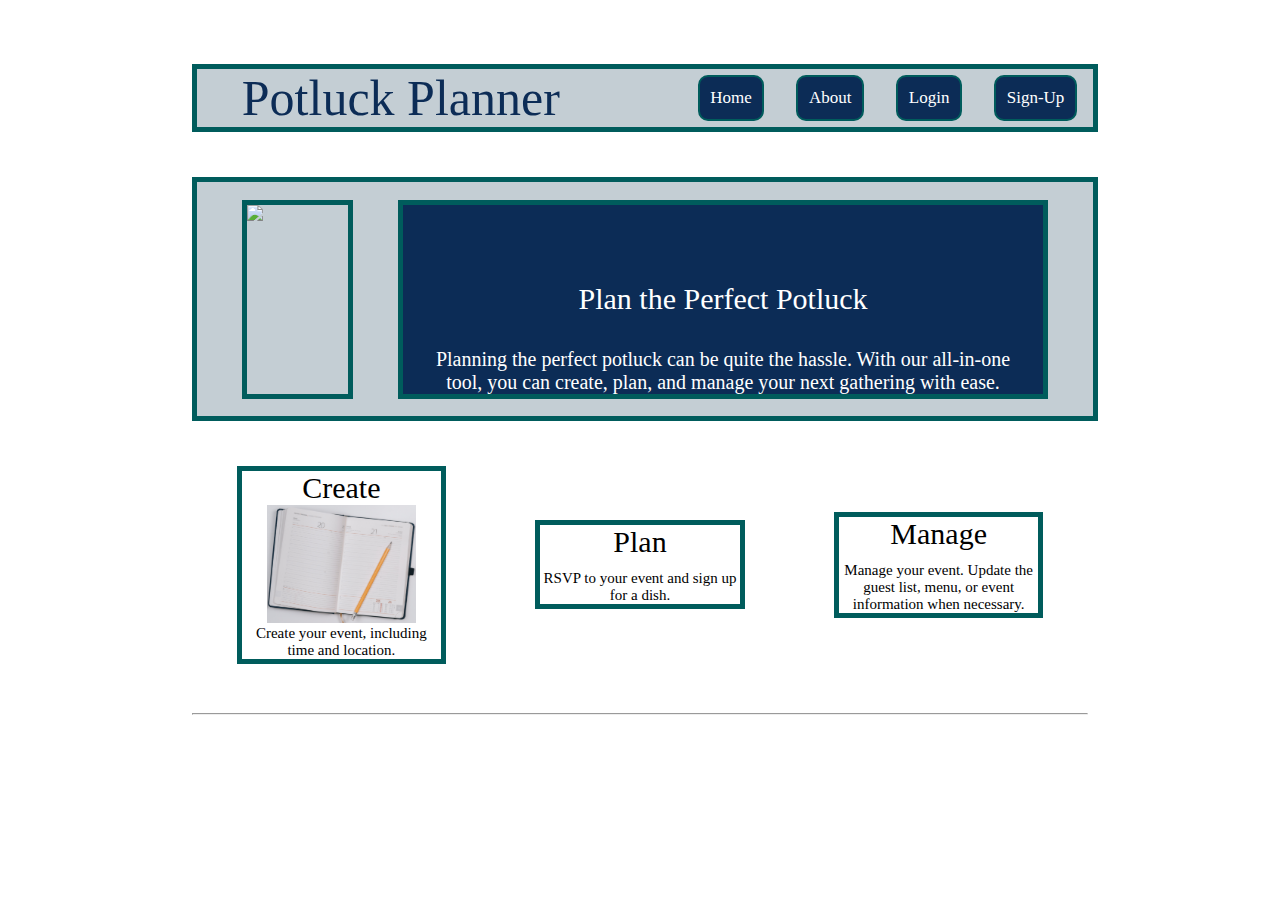
==== index.html @ ca97a30d "added to features section" ====
<!DOCTYPE html>
<html lang="en">
  <head>
    <meta content="width=device-width, initial-scale=1" />
    <meta charset="UTF-8" />
    <meta name="viewport" content="width=device-width, initial-scale=1.0" />
    <title>Document</title>
    <link rel="stylesheet" type="text/css" href="css/index.css" />
  </head>
  <body>
    <header class="header-container">
      <h1>Potluck Planner</h1>
      <nav>
        <a href="index.html">Home</a>
        <a href="about.html">About</a>
        <a href="#">Login</a>
        <a href="#">Sign-Up</a>
      </nav>
    </header>

    <section class="mission-statement-container">
      <img
        class="mission-statement-image"
        src="images/pexels-kaboompics-com-5929.jpg"
      />
      <div class="mission-statement">
        <h2>Plan the Perfect Potluck</h2>
        <p>
          Planning the perfect potluck can be quite the hassle. With our
          all-in-one tool, you can create, plan, and manage your next gathering
          with ease.
        </p>
      </div>
    </section>
    <section class="features-section">
      <div class="feature">
        <div class="create">
          <h2>Create</h2>
          <img
            class="create-image"
            src="images/jeshoots-com-9n1USijYJZ4-unsplash.jpeg"
          />
          <p>Create your event, including time and location.</p>
        </div>
      </div>
      <div class="feature">
        <div class="plan">
          <h2>Plan</h2>
          <img class="plan-image" />
          <p>RSVP to your event and sign up for a dish.</p>
        </div>
      </div>
      <div class="feature">
        <div class="manage">
          <h2>Manage</h2>
          <img class="manage-image" />
          <p>
            Manage your event. Update the guest list, menu, or event information
            when necessary.
          </p>
        </div>
      </div>
    </section>
    <hr />
    <footer></footer>
  </body>
</html>
---- css/index.css ----
/* Add CSS styling here */
html,
body,
div,
span,
applet,
object,
iframe,
h1,
h2,
h3,
h4,
h5,
h6,
p,
blockquote,
pre,
a,
abbr,
acronym,
address,
big,
cite,
code,
del,
dfn,
em,
img,
ins,
kbd,
q,
s,
samp,
small,
strike,
strong,
sub,
sup,
tt,
var,
b,
u,
i,
center,
dl,
dt,
dd,
ol,
ul,
li,
fieldset,
form,
label,
legend,
table,
caption,
tbody,
tfoot,
thead,
tr,
th,
td,
article,
aside,
canvas,
details,
embed,
figure,
figcaption,
footer,
header,
hgroup,
menu,
nav,
output,
ruby,
section,
summary,
time,
mark,
audio,
video {
  margin: 0;
  padding: 0;
  border: 0;
  font-size: 100%;
  font: inherit;
  vertical-align: baseline;
}
html {
  font-size: 62.5%;
  margin: 5% 15%;
}
h1 {
  font-size: 5rem;
  margin-left: 5%;
  color: #0c2c56;
}
h2 {
  font-size: 3rem;
}
p {
  font-size: 1.5rem;
}
body {
  justify-content: center;
}

.header-container {
  display: flex;
  justify-content: flex-end;
  align-items: center;
  border: 5px solid #005c5c;
  width: 100%;
  background-color: #c4ced4;
}

header nav {
  display: flex;
  flex-grow: 1;
  justify-content: flex-end;
  align-items: center;
  font-size: 1rem;
}
header nav a {
  padding: 2% 2%;
  border-radius: 1rem;
  margin: 0 3%;
  background-color: #0c2c56;
  font-size: 1.7rem;
  border: 2px solid #005c5c;
  color: white;
  text-decoration: none;
}

.mission-statement-container {
  width: 100%;
  margin-top: 5%;
  padding: 2% 0;
  display: flex;
  justify-content: flex-end;
  background-color: #c4ced4;
  border: 5px solid #005c5c;
}
.mission-statement {
  display: flex;
  flex-direction: column;
  /* justify-content: center; */
  align-items: center;
  background-color: #0c2c56;
  margin-right: 5%;
  color: white;
  border: 5px solid #005c5c;
  text-align: center;
}

.mission-statement h2 {
  margin-top: 12%;
}

.mission-statement p {
  margin: 5% 5% 0 5%;
  align-items: center;
  font-size: 2rem;
  color: white;
}

.mission-statement-image {
  width: 20%;
  height: max;
  margin: 0 5%;
  border: 5px solid #005c5c;
}

.features-section {
  display: flex;
  justify-content: space-between;
  align-items: center;
}

.feature {
  color: black;
  border: 5px solid #005c5c;
  width: 40%;
  margin: 5%;
}

.create,
.plan,
.manage {
  text-align: center;
}

.create-image {
  width: 75%;
}
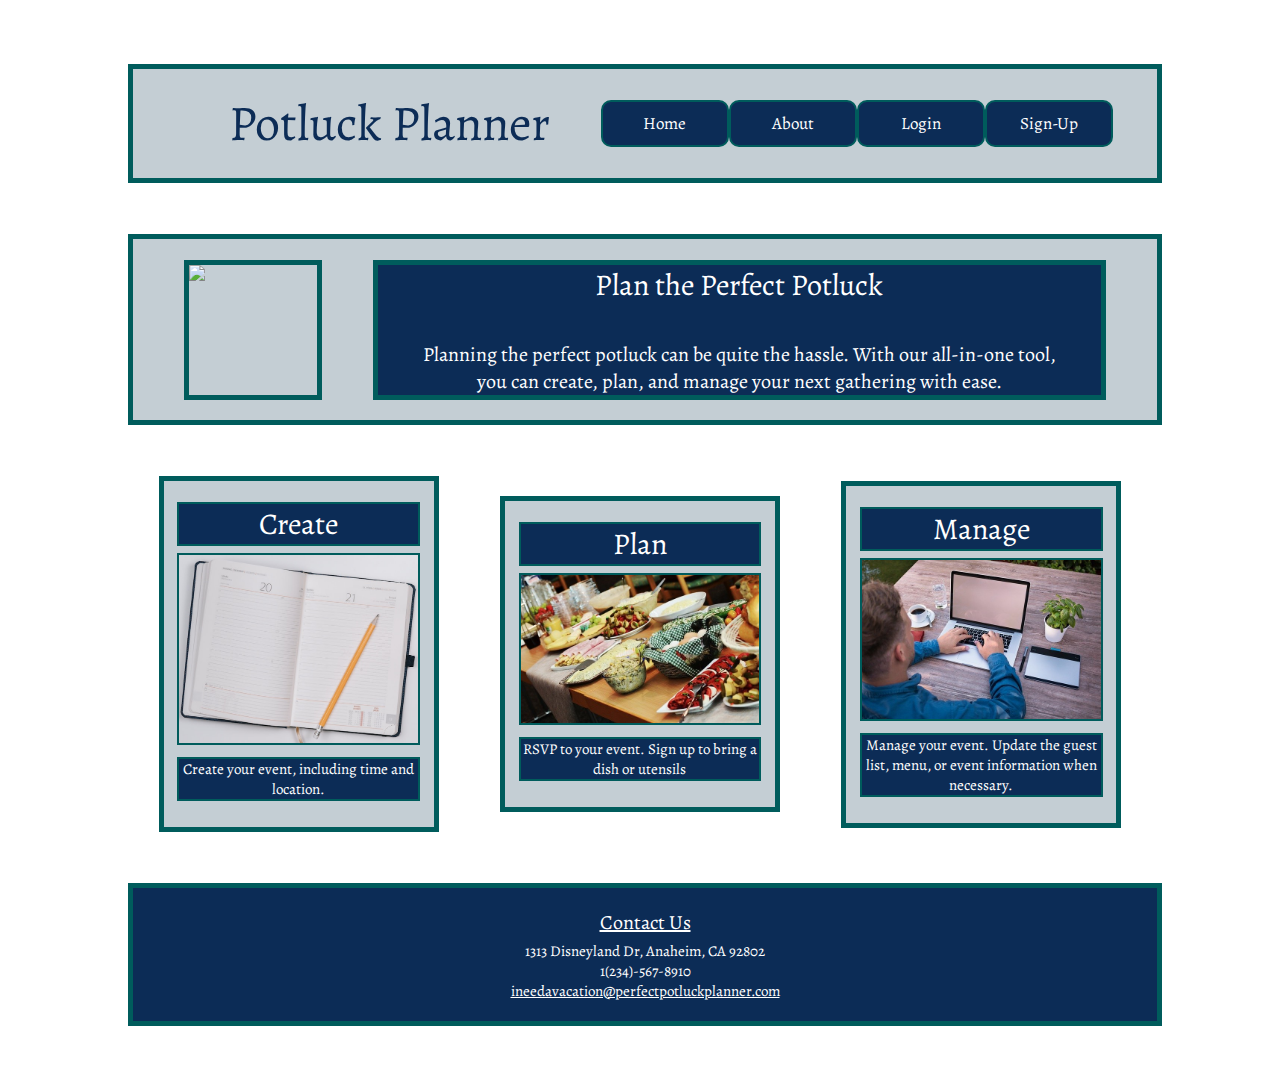
==== commit c34cfd37: "media queries" ====
--- a/index.html
+++ b/index.html
@@ -6,6 +6,10 @@
     <meta name="viewport" content="width=device-width, initial-scale=1.0" />
     <title>Document</title>
     <link rel="stylesheet" type="text/css" href="css/index.css" />
+    <link
+      href="https://fonts.googleapis.com/css2?family=Alegreya:wght@500&display=swap"
+      rel="stylesheet"
+    />
   </head>
   <body>
     <header class="header-container">
@@ -32,13 +36,15 @@
         </p>
       </div>
     </section>
+
     <section class="features-section">
       <div class="feature">
         <div class="create">
           <h2>Create</h2>
           <img
-            class="create-image"
+            class="features-image"
             src="images/jeshoots-com-9n1USijYJZ4-unsplash.jpeg"
+            alt="Image of a notebook planner"
           />
           <p>Create your event, including time and location.</p>
         </div>
@@ -46,14 +52,22 @@
       <div class="feature">
         <div class="plan">
           <h2>Plan</h2>
-          <img class="plan-image" />
-          <p>RSVP to your event and sign up for a dish.</p>
+          <img
+            class="features-image"
+            src="images/buffet-974742_640.jpg"
+            alt="Table full of different food dishes"
+          />
+          <p>RSVP to your event. Sign up to bring a dish or utensils</p>
         </div>
       </div>
       <div class="feature">
         <div class="manage">
           <h2>Manage</h2>
-          <img class="manage-image" />
+          <img
+            class="features-image"
+            src="images/business-man-2452808_640.jpg"
+            alt="Man working on computer"
+          />
           <p>
             Manage your event. Update the guest list, menu, or event information
             when necessary.
@@ -61,7 +75,14 @@
         </div>
       </div>
     </section>
-    <hr />
-    <footer></footer>
+
+    <footer>
+      <h2>Contact Us</h2>
+      <div class="contact">
+        <address>1313 Disneyland Dr, Anaheim, CA 92802</address>
+        <p>1(234)-567-8910</p>
+        <a href="#">ineedavacation@perfectpotluckplanner.com</a>
+      </div>
+    </footer>
   </body>
 </html>
--- a/css/index.css
+++ b/css/index.css
@@ -1,4 +1,3 @@
-/* Add CSS styling here */
 html,
 body,
 div,
@@ -87,13 +86,13 @@
   font: inherit;
   vertical-align: baseline;
 }
+
 html {
   font-size: 62.5%;
-  margin: 5% 15%;
 }
 h1 {
   font-size: 5rem;
-  margin-left: 5%;
+  margin: 0 5%;
   color: #0c2c56;
 }
 h2 {
@@ -104,25 +103,35 @@
 }
 body {
   justify-content: center;
+  font-family: "Alegreya", serif;
+  margin: 5% 10%;
 }
 
 .header-container {
   display: flex;
-  justify-content: flex-end;
+
+  justify-content: center;
   align-items: center;
   border: 5px solid #005c5c;
   width: 100%;
   background-color: #c4ced4;
+  padding: 2% 0;
+}
+h1 {
+  text-align: center;
 }
 
 header nav {
   display: flex;
-  flex-grow: 1;
-  justify-content: flex-end;
+  justify-content: center;
   align-items: center;
   font-size: 1rem;
-}
+  width: 50%;
+}
+
 header nav a {
+  display: flex;
+  justify-content: space-around;
   padding: 2% 2%;
   border-radius: 1rem;
   margin: 0 3%;
@@ -131,6 +140,8 @@
   border: 2px solid #005c5c;
   color: white;
   text-decoration: none;
+  text-align: center;
+  white-space: nowrap;
 }
 
 .mission-statement-container {
@@ -141,21 +152,18 @@
   justify-content: flex-end;
   background-color: #c4ced4;
   border: 5px solid #005c5c;
+  padding: 2% 0;
 }
 .mission-statement {
   display: flex;
   flex-direction: column;
-  /* justify-content: center; */
+  justify-content: center;
   align-items: center;
   background-color: #0c2c56;
   margin-right: 5%;
   color: white;
   border: 5px solid #005c5c;
   text-align: center;
-}
-
-.mission-statement h2 {
-  margin-top: 12%;
 }
 
 .mission-statement p {
@@ -167,7 +175,7 @@
 
 .mission-statement-image {
   width: 20%;
-  height: max;
+
   margin: 0 5%;
   border: 5px solid #005c5c;
 }
@@ -176,21 +184,144 @@
   display: flex;
   justify-content: space-between;
   align-items: center;
+  width: 100%;
+  padding: 2% 0;
 }
 
 .feature {
-  color: black;
-  border: 5px solid #005c5c;
-  width: 40%;
-  margin: 5%;
+  display: flex;
+  flex-direction: column;
+  border: 5px solid #005c5c;
+  width: 50%;
+  height: auto;
+  margin: 3%;
+  background-color: #c4ced4;
 }
 
 .create,
 .plan,
 .manage {
   text-align: center;
-}
-
-.create-image {
-  width: 75%;
-}
+  margin: 5%;
+  display: flex;
+  flex-direction: column;
+}
+
+.create h2,
+.plan h2,
+.manage h2 {
+  margin: 3% 0;
+  background-color: #0c2c56;
+  color: white;
+  font-size: 3rem;
+  border: 2px solid #005c5c;
+}
+
+.create p,
+.plan p,
+.manage p {
+  margin: 5% 0;
+  background-color: #0c2c56;
+  color: white;
+  font-size: 1.5rem;
+  border: 2px solid #005c5c;
+}
+
+.features-image {
+  max-width: 100%;
+  height: auto;
+  border: 2px solid #005c5c;
+}
+footer {
+  background-color: #0c2c56;
+  color: white;
+  border: 5px solid #005c5c;
+  width: 100%;
+  padding: 2% 0;
+}
+
+footer h2 {
+  font-size: 2rem;
+  text-align: center;
+  text-decoration: underline;
+}
+
+.contact {
+  text-align: center;
+  font-size: 1.5rem;
+  line-height: 2rem;
+  margin-top: 0.5%;
+}
+
+.contact a {
+  color: white;
+}
+
+@media (max-width: 500px) {
+  .header-container {
+    display: flex;
+    flex-direction: column;
+    text-align: center;
+  }
+  .header-container nav {
+    display: flex;
+    flex-direction: column;
+  }
+
+  .header-container nav a {
+    margin: 0;
+    width: 20rem;
+    text-align: center;
+    margin: 1%;
+  }
+
+  .mission-statement-container {
+    display: flex;
+    flex-wrap: wrap;
+    align-content: center;
+    justify-content: center;
+    margin: 5% 0;
+  }
+
+  .mission-statement-image {
+    width: 50%;
+    margin-bottom: 5%;
+  }
+
+  .mission-statement {
+    margin-left: 5%;
+  }
+
+  .features-section {
+    display: flex;
+    flex-wrap: wrap;
+    align-content: center;
+    justify-content: flex-end;
+    width: 95%;
+    margin: 0 auto;
+  }
+  .feature {
+    width: 200%;
+  }
+}
+
+@media (max-width: 800px) {
+  .header-container {
+    flex-wrap: wrap;
+  }
+  nav a {
+    color: red;
+  }
+}
+
+@media (min-width: 1024px) {
+  .header-container {
+    flex-wrap: wrap;
+  }
+  .header-container nav a {
+    margin: 0;
+    width: 20rem;
+    text-align: center;
+    margin: 0;
+  }
+}
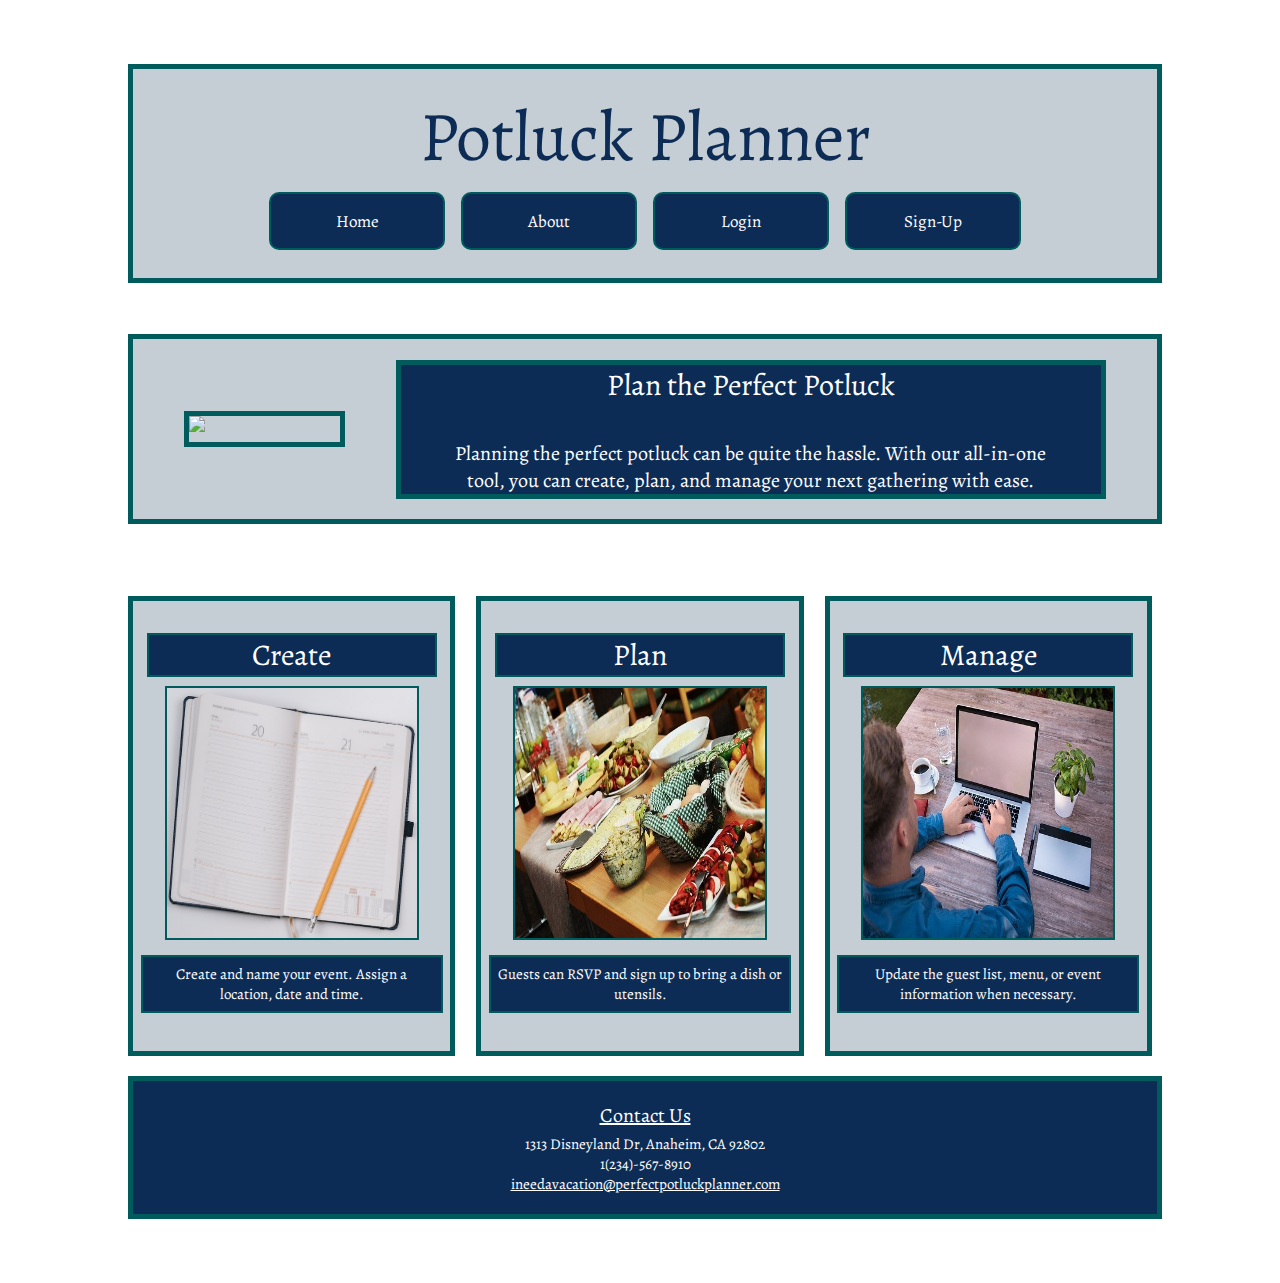
==== commit b4fad112: "Merge pull request #3 from Potluck-Planner-JK/eric-della-landing-page-setup" ====
--- a/index.html
+++ b/index.html
@@ -46,7 +46,7 @@
             src="images/jeshoots-com-9n1USijYJZ4-unsplash.jpeg"
             alt="Image of a notebook planner"
           />
-          <p>Create your event, including time and location.</p>
+          <p>Create and name your event. Assign a location, date and time.</p>
         </div>
       </div>
       <div class="feature">
@@ -57,7 +57,7 @@
             src="images/buffet-974742_640.jpg"
             alt="Table full of different food dishes"
           />
-          <p>RSVP to your event. Sign up to bring a dish or utensils</p>
+          <p>Guests can RSVP and sign up to bring a dish or utensils.</p>
         </div>
       </div>
       <div class="feature">
@@ -69,8 +69,7 @@
             alt="Man working on computer"
           />
           <p>
-            Manage your event. Update the guest list, menu, or event information
-            when necessary.
+            Update the guest list, menu, or event information when necessary.
           </p>
         </div>
       </div>
--- a/css/index.css
+++ b/css/index.css
@@ -121,26 +121,16 @@
   text-align: center;
 }
 
-header nav {
-  display: flex;
-  justify-content: center;
-  align-items: center;
-  font-size: 1rem;
-  width: 50%;
-}
-
 header nav a {
   display: flex;
-  justify-content: space-around;
+  justify-content: space-evenly;
   padding: 2% 2%;
   border-radius: 1rem;
-  margin: 0 3%;
   background-color: #0c2c56;
   font-size: 1.7rem;
   border: 2px solid #005c5c;
   color: white;
   text-decoration: none;
-  text-align: center;
   white-space: nowrap;
 }
 
@@ -193,7 +183,7 @@
   flex-direction: column;
   border: 5px solid #005c5c;
   width: 50%;
-  height: auto;
+  height: 50vh;
   margin: 3%;
   background-color: #c4ced4;
 }
@@ -220,16 +210,17 @@
 .create p,
 .plan p,
 .manage p {
-  margin: 5% 0;
-  background-color: #0c2c56;
-  color: white;
   font-size: 1.5rem;
   border: 2px solid #005c5c;
+  height: 10%;
+  align-items: center;
+  background-color: #0c2c56;
+  color: white;
 }
 
 .features-image {
-  max-width: 100%;
-  height: auto;
+  max-width: 250px;
+  height: 250px;
   border: 2px solid #005c5c;
 }
 footer {
@@ -257,20 +248,53 @@
   color: white;
 }
 
-@media (max-width: 500px) {
+/* about css */
+
+h3 {
+  font-size: 3rem;
+}
+.about-us {
+  display: flex;
+  flex-wrap: wrap;
+  margin-top: 3%;
+  justify-content: center;
+}
+
+.team {
+  display: flex;
+  flex-direction: column;
+  justify-content: center;
+  align-items: center;
+  padding: 3%;
+  width: 30%;
+  border: 2px solid #005c5c;
+  background-color: #0c2c56;
+  color: white;
+  margin: 1%;
+}
+.about-us img {
+  width: 250px;
+  height: 250px;
+  border: 2px solid #005c5c;
+  margin-top: 2%;
+}
+
+.info {
+  margin-top: -5%;
+}
+
+/* MEDIA QUERIES */
+
+@media (min-width: 500px) {
   .header-container {
     display: flex;
     flex-direction: column;
     text-align: center;
-  }
-  .header-container nav {
-    display: flex;
-    flex-direction: column;
   }
 
   .header-container nav a {
     margin: 0;
-    width: 20rem;
+    width: 40vw;
     text-align: center;
     margin: 1%;
   }
@@ -284,8 +308,8 @@
   }
 
   .mission-statement-image {
-    width: 50%;
-    margin-bottom: 5%;
+    width: 250px;
+    margin: 5% 0 5% 5%;
   }
 
   .mission-statement {
@@ -301,27 +325,212 @@
     margin: 0 auto;
   }
   .feature {
-    width: 200%;
-  }
-}
-
-@media (max-width: 800px) {
+    display: flex;
+    flex-direction: column;
+    justify-content: center;
+    align-items: center;
+    margin: 2% auto;
+    width: 75%;
+  }
+  .create,
+  .plan,
+  .manage {
+    align-items: center;
+    justify-content: center;
+    width: 100%;
+  }
+  .create h2,
+  .plan h2,
+  .manage h2 {
+    width: 90%;
+  }
+  .create p,
+  .plan p,
+  .manage p {
+    margin: 5% 0;
+    padding: 2%;
+    width: 90%;
+  }
+
+  /* about  */
+
+  h3 {
+    font-size: 3rem;
+  }
+  .about-us {
+    display: flex;
+    flex-direction: column;
+    flex-wrap: wrap;
+    margin-top: 3%;
+    justify-content: center;
+    align-items: center;
+  }
+
+  .team {
+    display: flex;
+    flex-direction: column;
+    justify-content: center;
+    align-items: center;
+    padding: 3%;
+    width: 80%;
+    border: 2px solid #005c5c;
+    background-color: #0c2c56;
+    color: white;
+    margin: 1%;
+    text-align: center;
+  }
+  .about-us img {
+    width: 80%;
+    height: 80%;
+    border: 2px solid #005c5c;
+    margin-top: 2%;
+  }
+
+  .info {
+    margin-top: -3%;
+  }
+}
+
+@media (min-width: 800px) {
   .header-container {
+    flex-wrap: nowrap;
+
+    display: flex;
+    flex-direction: row-reverse;
+  }
+  .header-container nav a {
+    width: 20vw;
+    text-align: center;
+  }
+  .mission-statement-container {
+    display: flex;
     flex-wrap: wrap;
-  }
-  nav a {
-    color: red;
+    align-content: center;
+    justify-content: center;
+    margin: 5% 0;
+    width: 100%;
+    background-color: #c4ced4;
+    border: 5px solid #005c5c;
+    padding: 2% 0;
+  }
+
+  /*ABOUT*/
+
+  h3 {
+    font-size: 3rem;
+  }
+  .about-us {
+    display: flex;
+    flex-direction: row;
+    margin-top: 3%;
+    justify-content: center;
+    align-items: center;
+  }
+
+  .team {
+    display: flex;
+    flex-direction: column;
+    justify-content: center;
+    align-items: center;
+    padding: 3%;
+    width: 80%;
+    border: 2px solid #005c5c;
+    background-color: #c4ced4;
+    color: #0c2c56;
+    margin: 1%;
+    text-align: center;
+  }
+  /* .about-us img {
+    width: 50%;
+    height: 50%;
+    border: 2px solid #005c5c;
+    margin-top: 2%;
+  } */
+
+  .info {
+    margin-top: -3%;
   }
 }
 
 @media (min-width: 1024px) {
   .header-container {
+    flex-wrap: nowrap;
+    display: flex;
+    flex-direction: column;
+  }
+  header nav {
+    display: flex;
+    width: 75%;
+    flex-direction: row;
+  }
+
+  header nav a {
+    margin: 0 5%;
+  }
+
+  .mission-statement-container {
+    display: flex;
+    flex-wrap: nowrap;
+  }
+  h1 {
+    font-size: 7rem;
+  }
+
+  .features-section {
+    display: flex;
     flex-wrap: wrap;
-  }
-  .header-container nav a {
+    justify-content: space-between;
+    align-items: center;
+    width: 100%;
+    padding: 2% 0;
+  }
+
+  .feature {
+    display: flex;
+    border: 5px solid #005c5c;
+    width: 31%;
+    height: 50vh;
+    background-color: #c4ced4;
     margin: 0;
-    width: 20rem;
+  }
+
+  .features-image {
+    width: 100%;
+  }
+
+  /* ABOUT */
+  h3 {
+    font-size: 3rem;
+  }
+  .about-us {
+    display: flex;
+    flex-direction: row;
+    margin-top: 3%;
+    justify-content: center;
+    align-items: center;
+  }
+
+  .team {
+    display: flex;
+    flex-direction: column;
+    justify-content: center;
+    align-items: center;
+    padding: 3%;
+    width: 40%;
+    border: 2px solid #005c5c;
+    background-color: #0c2c56;
+    color: white;
+    margin: 1%;
     text-align: center;
-    margin: 0;
-  }
-}
+  }
+  .about-us img {
+    width: 100%;
+    height: 50%;
+    border: 2px solid #005c5c;
+    margin-top: 2%;
+  }
+
+  .info {
+    margin-top: -3%;
+  }
+}
